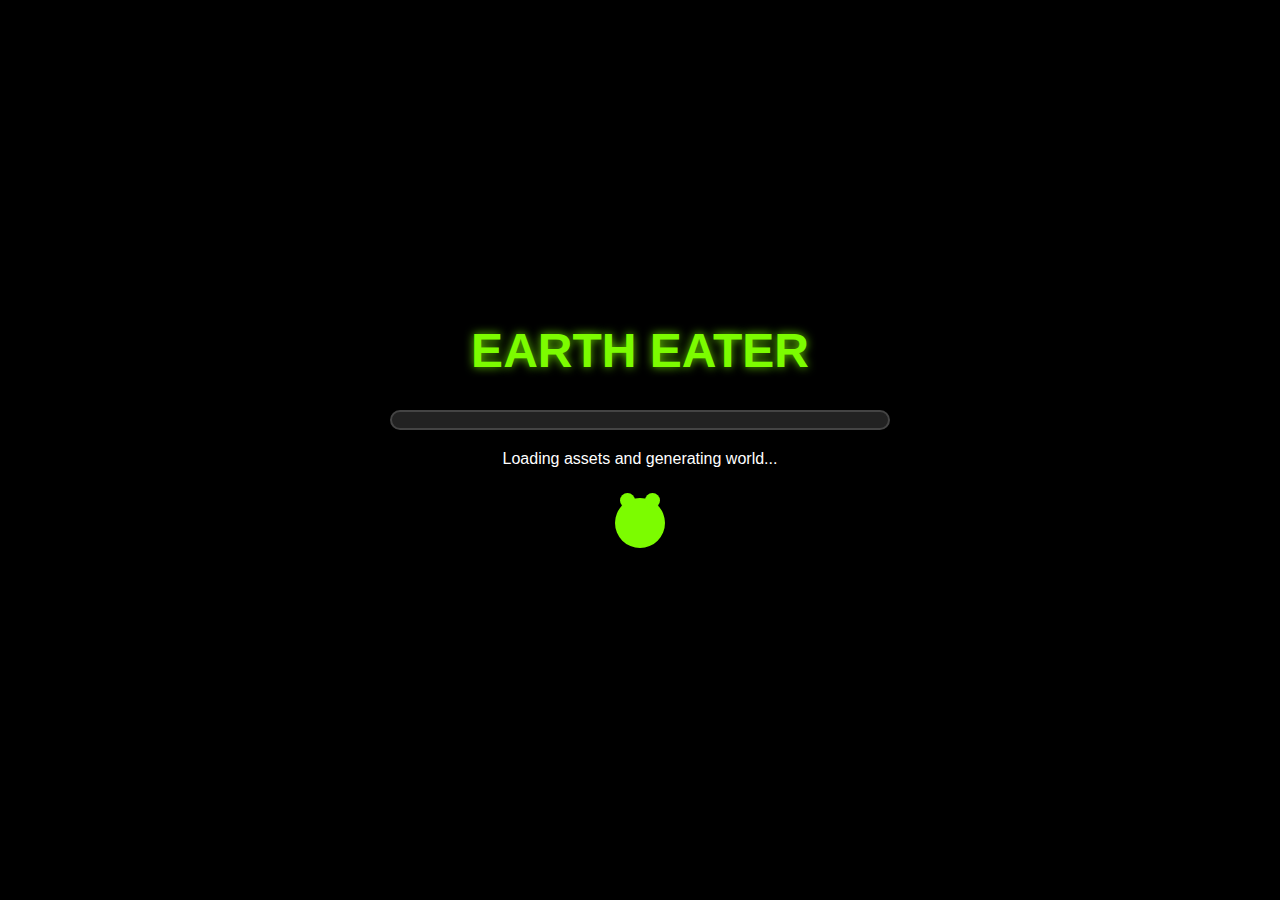
==== EarthEater/index.html @ 27e9f404 "First iteration of Earth Eater" ====
<!DOCTYPE html>
<html lang="en">
<head>
    <meta charset="UTF-8">
    <meta name="viewport" content="width=device-width, initial-scale=1.0, maximum-scale=1.0, user-scalable=no">
    <meta name="apple-mobile-web-app-capable" content="yes">
    <meta name="mobile-web-app-capable" content="yes">
    <title>EarthEater</title>
    <link rel="stylesheet" href="styles/main.css">
</head>
<body>
    <div id="loading-screen">
        <div class="loading-container">
            <h1>EARTH EATER</h1>
            <div class="progress-bar">
                <div class="progress" id="loading-progress"></div>
            </div>
            <p>Loading assets and generating world...</p>
            <div class="alien-loader"></div>
        </div>
    </div>
    
    <canvas id="gameCanvas"></canvas>
    
    <div id="touch-controls" class="touch-controls" style="display: none;">
        <div class="d-pad">
            <div class="d-pad-button up" id="dpad-up">↑</div>
            <div class="d-pad-button right" id="dpad-right">→</div>
            <div class="d-pad-button down" id="dpad-down">↓</div>
            <div class="d-pad-button left" id="dpad-left">←</div>
        </div>
        <div class="action-button" id="action-button">Dig</div>
    </div>
    
    <script src="scripts/main.js" type="module"></script>
</body>
</html>
---- EarthEater/styles/main.css ----
/* General Reset */
* {
    margin: 0;
    padding: 0;
    box-sizing: border-box;
}

body {
    overflow: hidden;
    background-color: #000;
    display: flex;
    justify-content: center;
    align-items: center;
    height: 100vh;
    touch-action: none;
    font-family: 'Arial', sans-serif;
    color: #fff;
}

/* Canvas Styles */
#gameCanvas {
    display: block;
    width: 100%;
    height: 100%;
    image-rendering: pixelated;
    cursor: default;
}

/* Loading Screen */
#loading-screen {
    position: fixed;
    top: 0;
    left: 0;
    width: 100%;
    height: 100%;
    background-color: #000;
    z-index: 9999;
    display: flex;
    flex-direction: column;
    justify-content: center;
    align-items: center;
    transition: opacity 1s ease;
}

.loading-container {
    width: 80%;
    max-width: 500px;
    text-align: center;
}

.loading-container h1 {
    font-size: 3rem;
    margin-bottom: 2rem;
    color: #7cfc00;
    text-shadow: 0 0 10px rgba(124, 252, 0, 0.8);
    animation: pulse 2s infinite;
}

.progress-bar {
    height: 20px;
    background-color: #222;
    border-radius: 10px;
    margin: 20px 0;
    overflow: hidden;
    border: 2px solid #444;
}

.progress {
    height: 100%;
    background: linear-gradient(90deg, #7cfc00, #00ff7f);
    width: 0%;
    transition: width 0.3s ease;
    border-radius: 8px;
    box-shadow: 0 0 10px rgba(124, 252, 0, 0.5);
}

.alien-loader {
    width: 50px;
    height: 50px;
    border-radius: 50%;
    background-color: #7cfc00;
    margin: 30px auto;
    position: relative;
    animation: moveAlien 3s infinite, pulse 1s infinite alternate;
}

.alien-loader:before, .alien-loader:after {
    content: '';
    position: absolute;
    background-color: #7cfc00;
    width: 15px;
    height: 15px;
    border-radius: 50%;
    top: -5px;
}

.alien-loader:before {
    left: 5px;
}

.alien-loader:after {
    right: 5px;
}

.fade-out {
    opacity: 0;
}

/* Animation Keyframes */
@keyframes pulse {
    0% { transform: scale(1); opacity: 1; }
    50% { transform: scale(1.05); opacity: 0.9; }
    100% { transform: scale(1); opacity: 1; }
}

@keyframes moveAlien {
    0%, 100% { transform: translateY(0); }
    50% { transform: translateY(-20px); }
}

/* Visual Effect Classes */
.shake-effect {
    animation: shake 0.5s ease-in-out;
}

@keyframes shake {
    0%, 100% { transform: translateX(0); }
    10%, 30%, 50%, 70%, 90% { transform: translateX(calc(-1 * var(--shake-intensity, 5px))); }
    20%, 40%, 60%, 80% { transform: translateX(var(--shake-intensity, 5px)); }
}

.pulse-effect {
    animation: pulseEffect var(--pulse-duration, 300ms) ease-in-out;
}

@keyframes pulseEffect {
    0%, 100% { transform: scale(1); }
    50% { transform: scale(var(--pulse-scale, 1.1)); }
}

.glow-effect {
    animation: glowEffect var(--glow-duration, 1000ms) ease-in-out;
}

@keyframes glowEffect {
    0%, 100% { box-shadow: none; }
    50% { box-shadow: var(--glow-intensity, 0 0 10px) var(--glow-color, #fff); }
}

.fade-in {
    animation: fadeIn var(--fade-duration, 500ms) ease-in-out forwards;
}

@keyframes fadeIn {
    from { opacity: 0; }
    to { opacity: 1; }
}

.fade-out {
    animation: fadeOut var(--fade-duration, 500ms) ease-in-out forwards;
}

@keyframes fadeOut {
    from { opacity: 1; }
    to { opacity: 0; }
}

/* Touch Controls */
.touch-controls {
    position: absolute;
    bottom: 20px;
    left: 20px;
    z-index: 100;
    opacity: 0.6;
    transition: opacity 0.3s ease;
}

.touch-controls:hover, .touch-controls:active {
    opacity: 0.8;
}

.d-pad {
    width: 150px;
    height: 150px;
    position: relative;
}

.d-pad-button {
    width: 50px;
    height: 50px;
    background: rgba(0, 0, 0, 0.6);
    border: 2px solid #7cfc00;
    border-radius: 50%;
    position: absolute;
    display: flex;
    justify-content: center;
    align-items: center;
    color: #7cfc00;
    font-size: 1.5rem;
    user-select: none;
    -webkit-tap-highlight-color: transparent;
}

.d-pad-button.up { top: 0; left: 50px; }
.d-pad-button.right { top: 50px; left: 100px; }
.d-pad-button.down { top: 100px; left: 50px; }
.d-pad-button.left { top: 50px; left: 0; }

.d-pad-button.active {
    background: rgba(124, 252, 0, 0.3);
    transform: scale(0.95);
}

.action-button {
    position: absolute;
    bottom: 20px;
    right: 20px;
    width: 80px;
    height: 80px;
    background: rgba(0, 0, 0, 0.6);
    border: 2px solid #7cfc00;
    border-radius: 50%;
    display: flex;
    justify-content: center;
    align-items: center;
    color: #7cfc00;
    font-size: 1rem;
    z-index: 100;
    opacity: 0.6;
    transition: opacity 0.3s ease;
    user-select: none;
    -webkit-tap-highlight-color: transparent;
}

.action-button:hover, .action-button:active {
    opacity: 0.8;
    background: rgba(124, 252, 0, 0.3);
    transform: scale(0.95);
}

/* UI Elements */
.ui-button {
    background: rgba(0, 0, 0, 0.7);
    border: 2px solid #7cfc00;
    border-radius: 5px;
    color: #7cfc00;
    padding: 5px 10px;
    cursor: pointer;
    transition: all 0.2s ease;
}

.ui-button:hover {
    background: rgba(124, 252, 0, 0.2);
}

.ui-button:active {
    transform: scale(0.95);
}

.ui-panel {
    background: rgba(0, 0, 0, 0.8);
    border: 2px solid #444;
    border-radius: 5px;
    padding: 10px;
}

.ui-bar {
    height: 20px;
    background-color: #222;
    border-radius: 10px;
    overflow: hidden;
    border: 1px solid #444;
    margin: 5px 0;
}

.ui-bar-fill {
    height: 100%;
    transition: width 0.3s ease;
    border-radius: 8px;
}

.ui-bar-health { background: linear-gradient(90deg, #ff4444, #aa0000); }
.ui-bar-hunger { background: linear-gradient(90deg, #44ff44, #00aa00); }
.ui-bar-oxygen { background: linear-gradient(90deg, #4444ff, #0000aa); }

.tooltip {
    position: absolute;
    background: rgba(0, 0, 0, 0.8);
    border: 1px solid #666;
    border-radius: 4px;
    padding: 5px 10px;
    font-size: 14px;
    color: #fff;
    z-index: 1000;
    pointer-events: none;
}

/* Notification */
.notification {
    position: absolute;
    top: 80px;
    left: 50%;
    transform: translateX(-50%);
    background: rgba(0, 0, 0, 0.7);
    border: 1px solid #7cfc00;
    border-radius: 5px;
    padding: 10px 20px;
    color: #fff;
    font-size: 16px;
    z-index: 100;
    opacity: 0;
    animation: notificationFade 3s ease-in-out;
}

@keyframes notificationFade {
    0% { opacity: 0; transform: translate(-50%, -20px); }
    10% { opacity: 1; transform: translate(-50%, 0); }
    90% { opacity: 1; transform: translate(-50%, 0); }
    100% { opacity: 0; transform: translate(-50%, -20px); }
}

/* Evolution Tree */
.evolution-tree {
    width: 90%;
    max-width: 800px;
    height: 80%;
    background: rgba(0, 0, 0, 0.9);
    border: 2px solid #4488aa;
    border-radius: 10px;
    padding: 20px;
    overflow-y: auto;
}

.evolution-branch {
    margin-bottom: 30px;
}

.branch-name {
    font-size: 1.2rem;
    color: #7cfc00;
    margin-bottom: 10px;
    border-bottom: 1px solid #444;
    padding-bottom: 5px;
}

.evolution-path {
    display: flex;
    justify-content: space-between;
    position: relative;
    padding: 20px 0;
}

.path-line {
    position: absolute;
    top: 50%;
    left: 0;
    width: 100%;
    height: 2px;
    background: #444;
    z-index: 1;
}

.evolution-node {
    width: 60px;
    height: 60px;
    border-radius: 50%;
    background: #222;
    border: 2px solid #666;
    display: flex;
    justify-content: center;
    align-items: center;
    position: relative;
    z-index: 2;
    transition: all 0.3s ease;
}

.evolution-node.current {
    border-color: #ffff00;
    box-shadow: 0 0 10px rgba(255, 255, 0, 0.5);
}

.evolution-node.unlocked {
    border-color: #7cfc00;
    cursor: pointer;
}

.evolution-node.locked {
    border-color: #666;
    opacity: 0.7;
}

.node-icon {
    width: 40px;
    height: 40px;
    background-color: #444;
    border-radius: 50%;
}

.node-name {
    position: absolute;
    width: 120px;
    text-align: center;
    top: 70px;
    left: 50%;
    transform: translateX(-50%);
    font-size: 0.9rem;
}

.node-cost {
    position: absolute;
    top: -25px;
    left: 50%;
    transform: translateX(-50%);
    font-size: 0.8rem;
    color: #aaa;
}
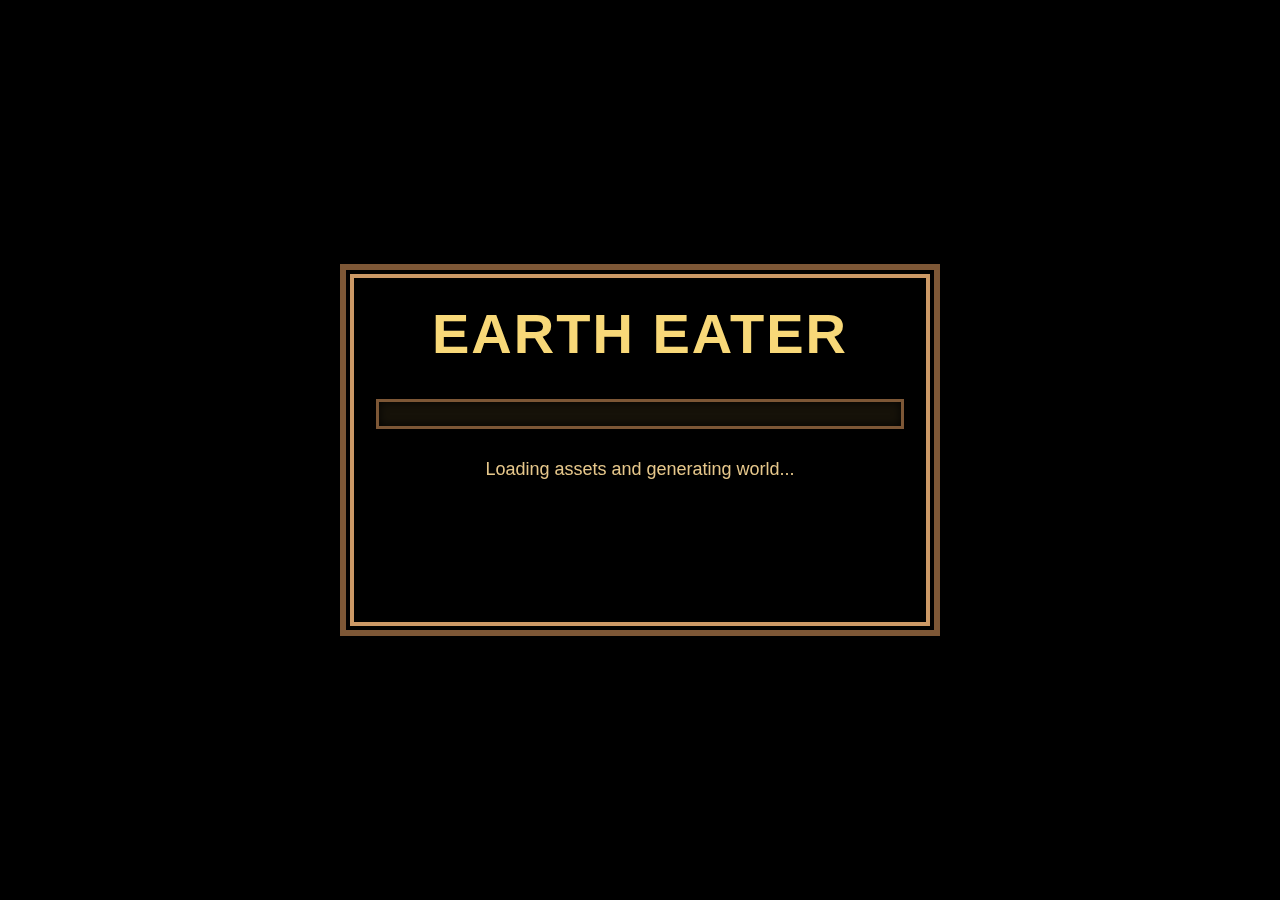
==== commit 404ccd41: "fixes" ====
--- a/EarthEater/index.html
+++ b/EarthEater/index.html
@@ -16,7 +16,7 @@
                 <div class="progress" id="loading-progress"></div>
             </div>
             <p>Loading assets and generating world...</p>
-            <div class="alien-loader"></div>
+            <div class="terraria-loader"></div>
         </div>
     </div>
     
--- a/EarthEater/styles/main.css
+++ b/EarthEater/styles/main.css
@@ -5,16 +5,31 @@
     box-sizing: border-box;
 }
 
+@font-face {
+    font-family: 'Terraria';
+    src: url('https://fonts.cdnfonts.com/css/andy-bold') format('woff2');
+    font-weight: normal;
+    font-style: normal;
+}
+
+/* Import Press Start 2P font for Terraria-like text */
+@import url('https://fonts.googleapis.com/css2?family=Press+Start+2P&display=swap');
+
 body {
     overflow: hidden;
     background-color: #000;
+    background-image: url('https://rare-gallery.com/uploads/posts/541284-terraria-game-world.jpg');
+    background-size: cover;
+    background-position: center;
+    background-repeat: no-repeat;
     display: flex;
     justify-content: center;
     align-items: center;
     height: 100vh;
     touch-action: none;
-    font-family: 'Arial', sans-serif;
+    font-family: 'Press Start 2P', 'Verdana', sans-serif;
     color: #fff;
+    image-rendering: pixelated;
 }
 
 /* Canvas Styles */
@@ -33,7 +48,9 @@
     left: 0;
     width: 100%;
     height: 100%;
-    background-color: #000;
+    background: url('https://rare-gallery.com/uploads/posts/541284-terraria-game-world.jpg');
+    background-size: cover;
+    background-position: center;
     z-index: 9999;
     display: flex;
     flex-direction: column;
@@ -43,63 +60,82 @@
 }
 
 .loading-container {
-    width: 80%;
-    max-width: 500px;
+    width: 90%;
+    max-width: 600px;
     text-align: center;
+    background-color: rgba(0, 0, 0, 0.7);
+    padding: 30px;
+    border: 6px solid #7d5736;
+    box-shadow: 0 0 20px rgba(0, 0, 0, 0.8);
+    position: relative;
+}
+
+/* Inner border for Terraria style */
+.loading-container::after {
+    content: '';
+    position: absolute;
+    top: 4px;
+    left: 4px;
+    right: 4px;
+    bottom: 4px;
+    border: 4px solid #cc9966;
+    pointer-events: none;
 }
 
 .loading-container h1 {
-    font-size: 3rem;
+    font-size: 3.5rem;
     margin-bottom: 2rem;
-    color: #7cfc00;
-    text-shadow: 0 0 10px rgba(124, 252, 0, 0.8);
-    animation: pulse 2s infinite;
+    color: #f8d878;
+    font-family: 'Press Start 2P', 'Verdana', sans-serif;
+    font-weight: bold;
+    text-transform: uppercase;
+    text-shadow: 4px 4px 0 #000, -1px -1px 0 #000, 1px -1px 0 #000, -1px 1px 0 #000, 1px 1px 0 #000;
+    letter-spacing: 2px;
+    line-height: 1.2;
 }
 
 .progress-bar {
-    height: 20px;
-    background-color: #222;
-    border-radius: 10px;
-    margin: 20px 0;
+    height: 30px;
+    background-color: #161209;
+    margin: 30px 0;
     overflow: hidden;
-    border: 2px solid #444;
+    border: 3px solid #7d5736;
+    box-shadow: inset 0 0 10px rgba(0, 0, 0, 0.8);
+    position: relative;
 }
 
 .progress {
     height: 100%;
-    background: linear-gradient(90deg, #7cfc00, #00ff7f);
+    background: linear-gradient(to right, #8b5a2b, #cc9966);
     width: 0%;
     transition: width 0.3s ease;
-    border-radius: 8px;
-    box-shadow: 0 0 10px rgba(124, 252, 0, 0.5);
-}
-
-.alien-loader {
-    width: 50px;
-    height: 50px;
-    border-radius: 50%;
-    background-color: #7cfc00;
-    margin: 30px auto;
-    position: relative;
-    animation: moveAlien 3s infinite, pulse 1s infinite alternate;
-}
-
-.alien-loader:before, .alien-loader:after {
-    content: '';
-    position: absolute;
-    background-color: #7cfc00;
-    width: 15px;
-    height: 15px;
-    border-radius: 50%;
-    top: -5px;
-}
-
-.alien-loader:before {
-    left: 5px;
-}
-
-.alien-loader:after {
-    right: 5px;
+    box-shadow: 0 0 10px rgba(255, 222, 125, 0.5);
+}
+
+.loading-container p {
+    color: #e6c78b;
+    font-size: 18px;
+    font-family: 'Verdana', sans-serif;
+    text-shadow: 2px 2px 0 #000;
+    margin-bottom: 20px;
+}
+
+/* Custom loader inspired by Terraria */
+.terraria-loader {
+    width: 80px;
+    height: 80px;
+    margin: 20px auto;
+    position: relative;
+    background: url('https://static.wikia.nocookie.net/terraria_gamepedia/images/e/ea/Enchanted_Nightcrawler.png/revision/latest?cb=20200516233425') no-repeat;
+    background-size: contain;
+    background-position: center;
+    filter: drop-shadow(0 0 5px rgba(255, 222, 125, 0.7));
+    animation: float 2s infinite alternate ease-in-out;
+}
+
+@keyframes float {
+    0% { transform: translateY(0) rotate(0deg); }
+    100% { transform: translateY(-15px) rotate(10deg); }
 }
 
 .fade-out {
